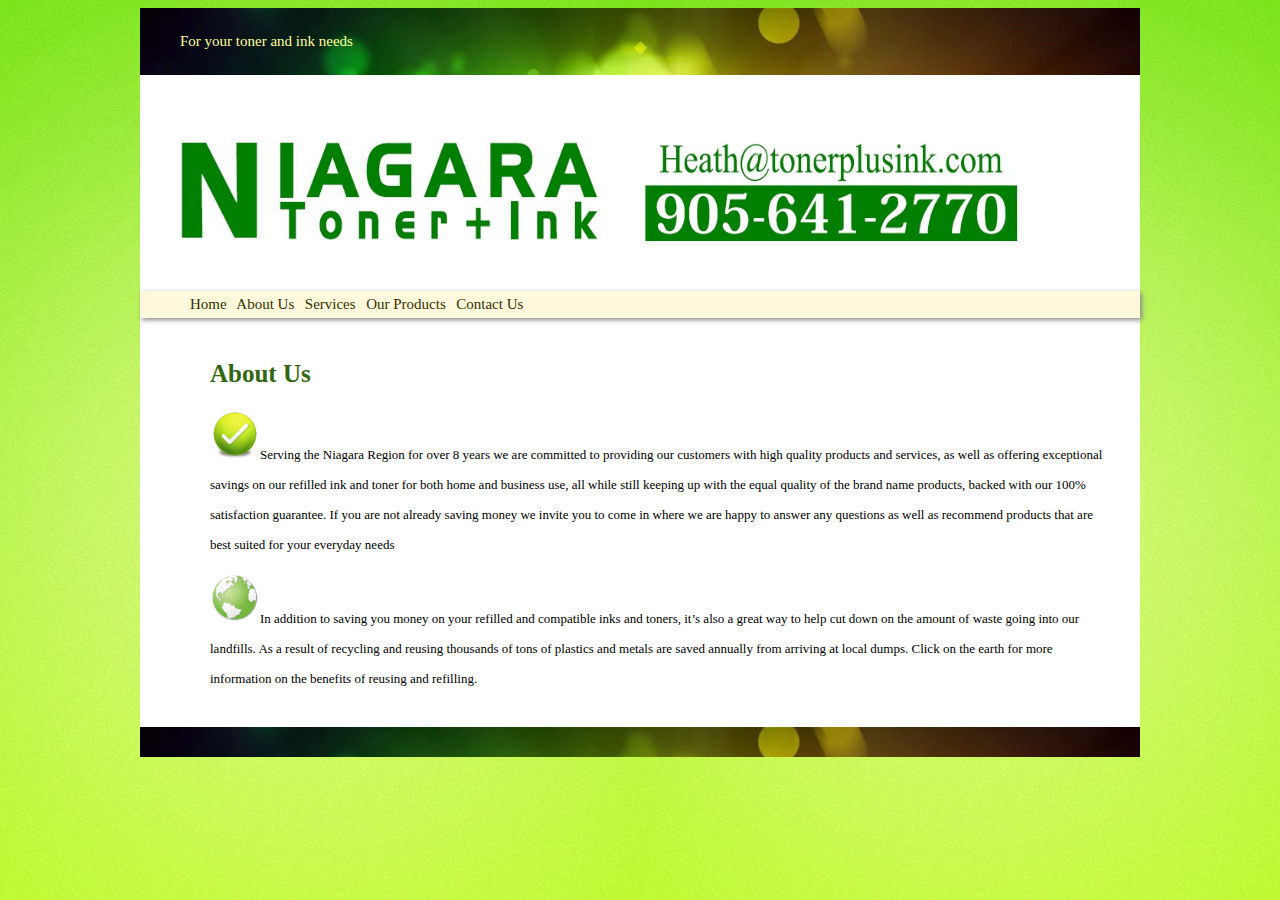
==== about.html @ c87cf5e0 "First Sync" ====
<!DOCTYPE html PUBLIC "-//W3C//DTD XHTML 1.0 Strict//EN"
"http://www.w3.org/TR/xhtml1/DTD/xhtml1-strict.dtd">
<html xmlns="http://www.w3.org/1999/xhtml">
<head>
<meta http-equiv="content-type" content="text/html; charset=iso-8859-1" />
<title>Niagara Toner Plus Ink</title>
<link rel="stylesheet" type="text/css" href="mystyle.css"/>
<style type="text/css">
body {
background-image:url('272.jpg');
background-attachment: fixed;
}


</style>
</head>

<body>
<div id="container">
<div id="info">For your toner and ink needs</div>
<div id="header"><h1><img src="logo.jpg" alt="logo" width="840" height="100"/></h1></div>
<div id="links"> <a href="index.html">Home</a> |  <a href="about.html">About Us </a> |  <a href="services.html">Services</a> |  <a href="products.html">Our Products </a> |  <a href="contact.html">Contact Us</a></div>
<div id="maincontent">
<h2>About Us</h2>
<p><img src="tick.png" alt="earth" width="50" height="50"/>Serving the Niagara Region for over 8 years we are committed to providing our customers with high quality products and services, as well as offering exceptional savings on our refilled ink and toner for both home and business use, all while still keeping up with the equal quality of the brand name products, backed with our 100% satisfaction guarantee.  If you are not already saving money we invite you to come in where we are happy to answer any questions as well as recommend products that are best suited for your everyday needs</p> 
<p> <a href="http://www.benefits-of-recycling.com/recyclinginkcartridges/"><img src="globe_green.png" alt="earth" width="50" height="50"/></a>In addition to saving you money on your refilled and compatible inks and toners, it�s also a great way to help cut down on the amount of waste going into our landfills. As a result of recycling and reusing thousands of tons of plastics and metals are saved annually from arriving at local dumps. Click on the earth for more information on the benefits of reusing and refilling.</p>
</div>
<div id="footer">
</div>
</div>
</body>
</html>
---- mystyle.css ----
#container { 
width: 1000px;
margin: auto;
background: #ffffff;
}

#header { 
padding: 45px 0 20px 40px;
color: #336611;
text-align: justify;
} 

#info {
padding: 25px 0 25px 40px;
background-image:url('colorful-retro-abstract-gradient-header-2093.jpg');
font-family: "century gothic";
font-size: 15px;
color: #ffff99;
}

#links {
padding: 5px 0 5px 50px;
background-color: #fff8dc; 
font-family: "century gothic";
font-size: 15px;
color: #fff8dc;
box-shadow: 2px 2px 5px #888;
}

#maincontent { 
margin: 0 0 0 70px;
padding: 20px 30px 20px 0;
font-family: "trebuchet ms";
font-size: 13px; 
line-height: 30px;
text-align: left;
} 

#footer {
padding: 15px 0 15px 40px;
background-image:url('colorful-retro-abstract-gradient-header-2093.jpg');
font-family: "century gothic";
font-size: 15px;
color: #ffff99;
}

h2 {
font-family: "trebuchet ms";
font-size: 25px;
color: #336611; 
}

a {
text-decoration: none;
color:#333300;
}

a:hover{
background-color: #556b2f;
}

ul {
list-style-image: url('bullet_tick.png');
}

dt {
font-weight: bold;
}

caption {
background: #336611;
margin: 0;
border: 1px dotted #333333;
border-bottom: none;
font-weight: bold;
font-family:'trebuchet ms';
color: #ffff99;
}

td, th {
border-bottom: 1px dotted #333333;
border-color: #66cc66;
text-align: left;
color: #000000;
font-family:'trebuchet ms';
}
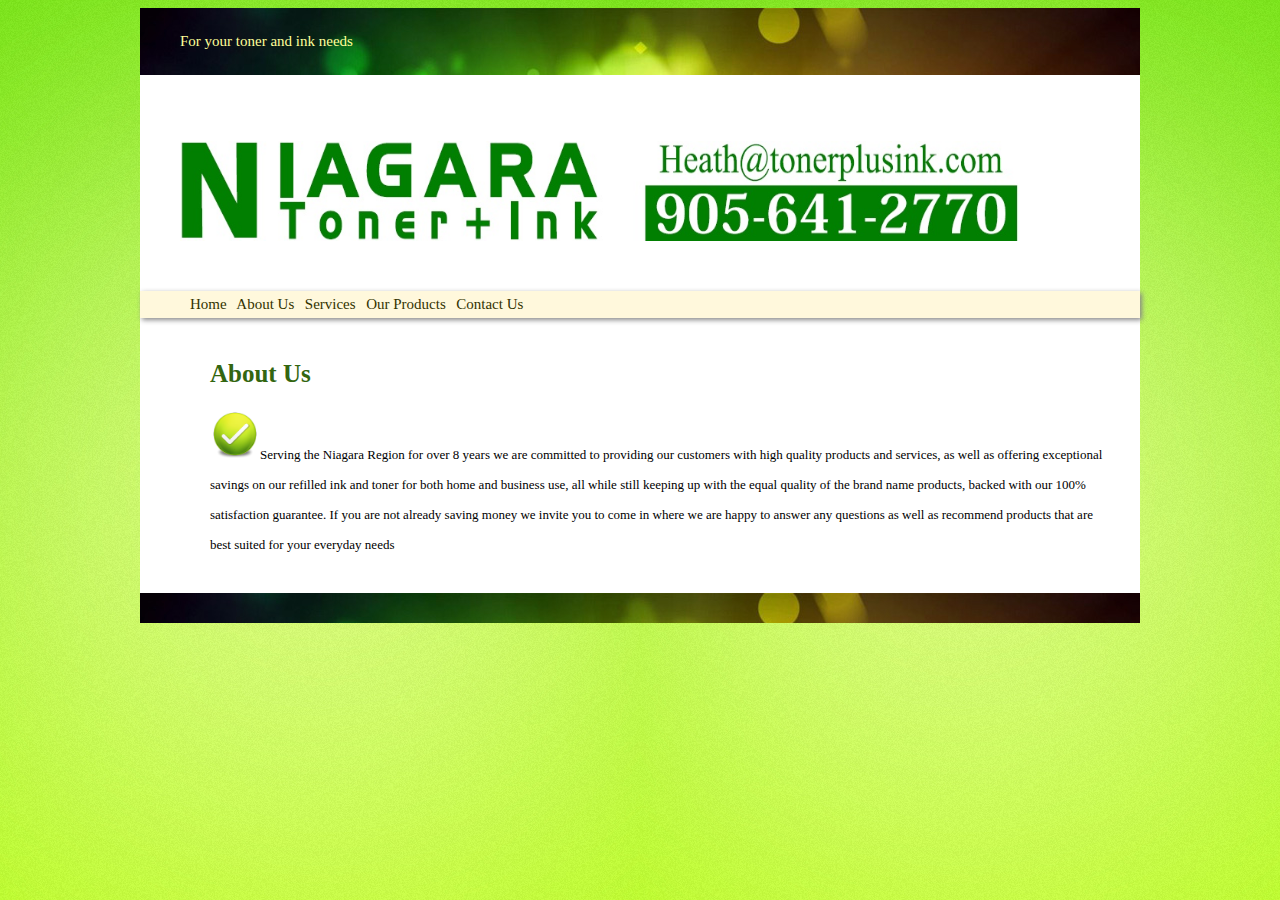
==== commit c6cd250a: "Update about.html" ====
--- a/about.html
+++ b/about.html
@@ -23,7 +23,7 @@
 <div id="maincontent">
 <h2>About Us</h2>
 <p><img src="tick.png" alt="earth" width="50" height="50"/>Serving the Niagara Region for over 8 years we are committed to providing our customers with high quality products and services, as well as offering exceptional savings on our refilled ink and toner for both home and business use, all while still keeping up with the equal quality of the brand name products, backed with our 100% satisfaction guarantee.  If you are not already saving money we invite you to come in where we are happy to answer any questions as well as recommend products that are best suited for your everyday needs</p> 
-<p> <a href="http://www.benefits-of-recycling.com/recyclinginkcartridges/"><img src="globe_green.png" alt="earth" width="50" height="50"/></a>In addition to saving you money on your refilled and compatible inks and toners, it�s also a great way to help cut down on the amount of waste going into our landfills. As a result of recycling and reusing thousands of tons of plastics and metals are saved annually from arriving at local dumps. Click on the earth for more information on the benefits of reusing and refilling.</p>
+
 </div>
 <div id="footer">
 </div>
